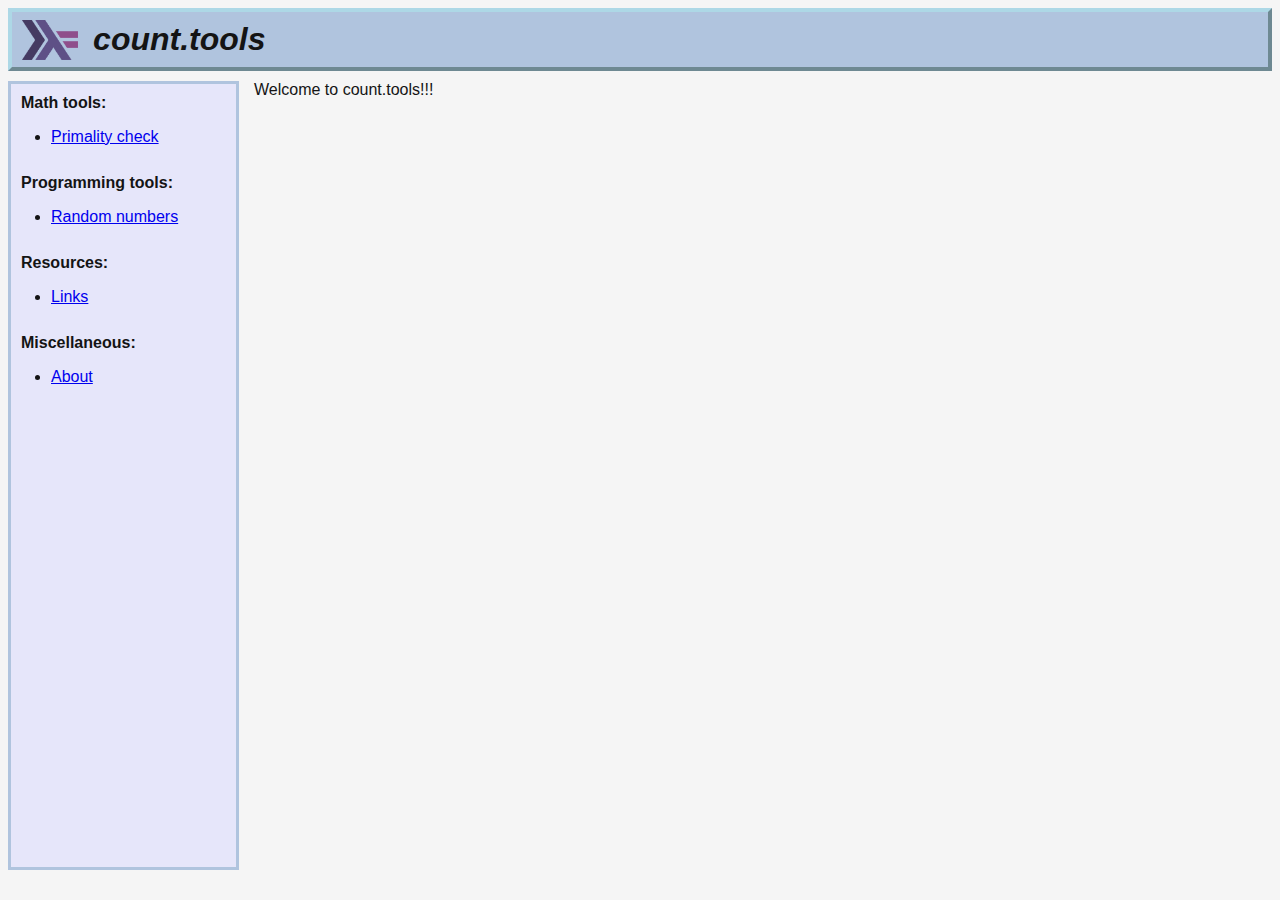
==== wwwroot/index.html @ 29495210 "init" ====
<!DOCTYPE html>
<html>
    <head>
        <meta charset="utf-8"/>
        <title>Prime Numbers</title>
        <link rel="stylesheet" href="style.css"/>
    </head>

    <div class="container">
        <div class="header">
            <img height=40px src="images/haskell.png" />
            <h1><i><a style="color:inherit; text-decoration: none;" href="index.html">count.tools</a></i></h1>
        </div>
        
        <div class="main">
            <div class="sidebar">
                <b class="sidebar-header">Math tools:</b>
                <ul>
                <li class="sidebar-link"><a href="prime.html">Primality check</a></li>
                </ul>
                <b class="sidebar-header">Programming tools:</b>
                <ul>
                <li class="sidebar-link"><a href="rand.html">Random numbers</a></li>
                </ul>
                <b class="sidebar-header"> Resources: </b>
                <ul>
                <li class="sidebar-link"><a href="links.html">Links</a></li>
                </ul>
                <b class="sidebar-header">Miscellaneous:</b>
                <ul>
                <li class="sidebar-link"><a href="about.html">About</a></li>
                </ul>

            </div>
            <div class="content">
                Welcome to count.tools!!!
            </div>
        </div>
    </div>
</html>
---- wwwroot/style.css ----
html
{
    background-color:whitesmoke;
    font-family: sans-serif;
    color: #141414;
}

.container
{
    display: flex;
    flex-direction: column;
    grid-gap:10px;
}

.header
{
    height: 55px;
    background-color:lightsteelblue;

    border-style:outset; 
    border-color:lightblue;
    border-width: 4px;
   
    padding-left: 10px;

    display: flex;
    align-items: center;
}

.header h1
{
    padding-left: 15px;
}

.main
{
    display: flex;
}

.sidebar
{
    height:87vh;
    width:225px;


    display: flex;
    flex-direction: column;
    text-align: center;

    background-color:lavender;

    border-style:solid; 
    border-color:lightsteelblue;
}

.sidebar-link
{
    padding-bottom:2px;
    text-align: left;
}

.sidebar-header
{
    text-align: left; 
    padding-left: 10px; 
    padding-top: 10px;
}

.content
{
    align-items: center;
    padding-left: 15px;
}
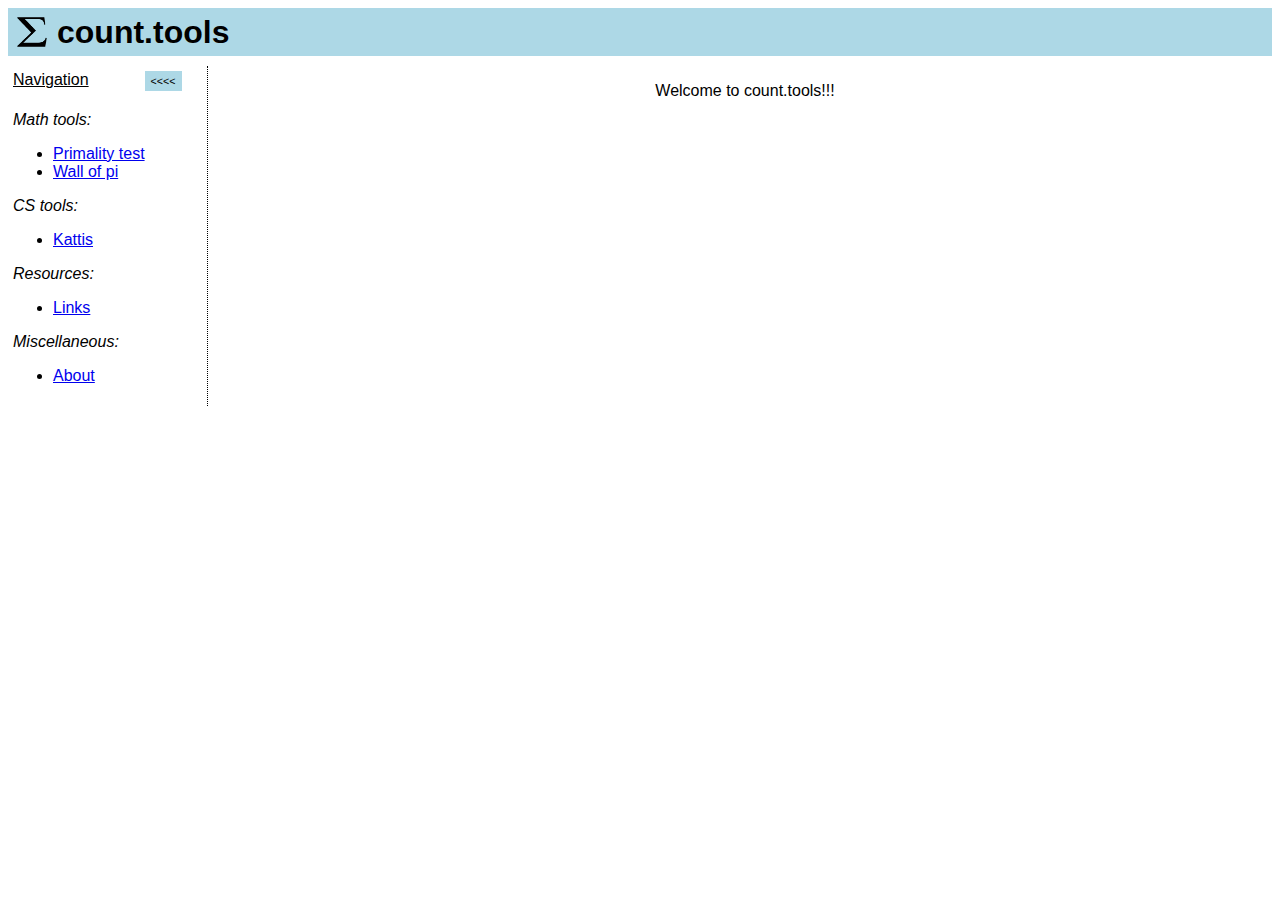
==== commit df430f53: "frontend changes" ====
--- a/wwwroot/index.html
+++ b/wwwroot/index.html
@@ -1,40 +1,49 @@
 <!DOCTYPE html>
-<html>
+<html lang="en">
     <head>
-        <meta charset="utf-8"/>
-        <title>Prime Numbers</title>
-        <link rel="stylesheet" href="style.css"/>
+        <title>count.tools</title>
+        <meta charset="utf8"/>
+        <meta name="viewport" content="width=device-width">
+        <link href="css/style.css" rel="stylesheet"/>
     </head>
 
-    <div class="container">
-        <div class="header">
-            <img height=40px src="images/haskell.png" />
-            <h1><i><a style="color:inherit; text-decoration: none;" href="index.html">count.tools</a></i></h1>
-        </div>
-        
-        <div class="main">
-            <div class="sidebar">
-                <b class="sidebar-header">Math tools:</b>
-                <ul>
-                <li class="sidebar-link"><a href="prime.html">Primality check</a></li>
-                </ul>
-                <b class="sidebar-header">Programming tools:</b>
-                <ul>
-                <li class="sidebar-link"><a href="rand.html">Random numbers</a></li>
-                </ul>
-                <b class="sidebar-header"> Resources: </b>
-                <ul>
-                <li class="sidebar-link"><a href="links.html">Links</a></li>
-                </ul>
-                <b class="sidebar-header">Miscellaneous:</b>
-                <ul>
-                <li class="sidebar-link"><a href="about.html">About</a></li>
-                </ul>
+    <nav class="navbar">
+        <img height=30px width=30px style="padding-right: 10px" src="assets/sigma.png"/>
+        <h1>count.tools</h1>
+    </nav>
 
+    <body>
+        <div id="grid-container">
+            <div id="sidebar-container" class="grid-item">
+                <div id="sidebar">
+                    <div class="sidebar-top">
+                        <u style="padding-right: 56px;">Navigation</u>
+                        <button id="hide-button" onclick="hide_sidebar()"><<<<</button>
+                    </div>
+                    <text class="sidebar-header">Math tools:</text>
+                    <ul class="sidebar-list">
+                        <li><a href="prime.html">Primality test</a></li>
+                        <li><a href="prime.html">Wall of pi</a></li>
+                    </ul>
+                    <text class="sidebar-header">CS tools:</text>
+                    <ul class="sidebar-list">
+                        <li><a href="prime.html">Kattis</a></li>
+                    </ul>
+                    <text class="sidebar-header">Resources:</text>
+                    <ul class="sidebar-list">
+                        <li><a href="prime.html">Links</a></li>
+                    </ul>
+                    <text class="sidebar-header">Miscellaneous:</text>
+                    <ul class="sidebar-list">
+                        <li><a href="prime.html">About</a></li>
+                    </ul>
+                </div>
             </div>
-            <div class="content">
-                Welcome to count.tools!!!
+            <div class="content grid-item">
+                <button id="show-button" onclick="show_sidebar()">>>>></button>
+                <p>Welcome to count.tools!!!</p>
             </div>
         </div>
-    </div>
-</html> +        <script src="js/display.js"></script>
+    </body>
+</html>--- a/wwwroot/css/style.css
+++ b/wwwroot/css/style.css
@@ -0,0 +1,101 @@
+html
+{
+	font-family:sans-serif;
+}
+
+.navbar
+{
+	height: 30px;
+	padding: 9px;
+
+	display: flex;
+	flex-direction: row;
+
+	align-items: center;
+
+	background-color: lightblue;
+}
+
+#sidebar-container
+{
+	padding:5px;
+	grid-row: 2;
+	grid-column: 1;
+	border-right: 1px dotted black;
+}
+
+.sidebar
+{
+	display: flex;	
+	flex-direction: column;
+	flex: 1 1 auto;
+}
+
+.sidebar-top
+{
+	display: flex;
+	padding-bottom: 20px;
+}
+
+button
+{
+	font-size: 8pt;
+	border:none;
+	background-color: lightblue;
+	height:20px;
+}
+
+#show-button
+{
+	position:absolute;
+	left:0px;
+	top: 71px;
+	visibility: hidden;
+}
+
+button:hover
+{
+	background-color:royalblue;
+}
+
+.sidebar-header
+{
+	font-style: italic;
+}
+
+.content
+{
+	grid-row: 2;
+	grid-column: 2/4;
+
+	display: flex;
+	justify-content: center;
+
+}
+
+#grid-container
+{
+	height:100%;
+
+	display: grid;
+	grid-gap: 10px;
+	grid-template-columns: 200px auto auto;
+	grid-template-rows: max-content;
+}
+
+.grid-item
+{
+}
+
+.footer
+{
+	position: fixed;
+	bottom: 0px;
+	left: 0px;
+
+	padding: 2px;
+
+	display: flex;
+	align-items: center;
+	justify-content: center;
+}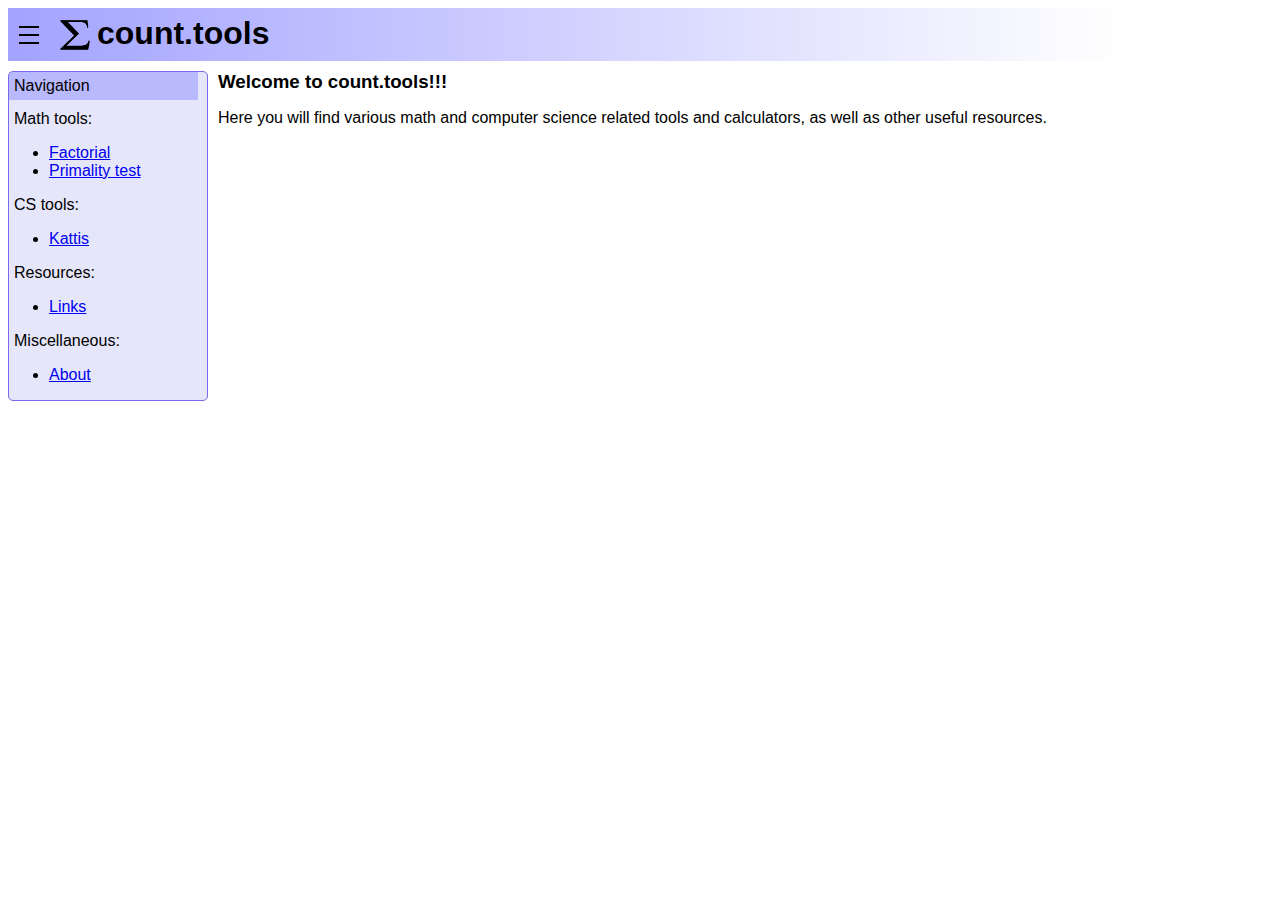
==== commit 31931ebe: "ui final" ====
--- a/wwwroot/index.html
+++ b/wwwroot/index.html
@@ -8,8 +8,13 @@
     </head>
 
     <nav class="navbar">
-        <img height=30px width=30px style="padding-right: 10px" src="assets/sigma.png"/>
-        <h1>count.tools</h1>
+        <div id="menu-button" onclick="toggleSidebar()">
+            <div class="menu-line"></div>
+            <div class="menu-line"></div>
+            <div class="menu-line"></div>
+        </div>
+        <img height=30px width=30px style="padding-right: 7px; padding-left: 15px;" src="assets/sigma.png"/>
+        <h1 style="padding-bottom: 3px;"><a class="navbar-title" href="index.html">count.tools</a></h1>
     </nav>
 
     <body>
@@ -17,31 +22,33 @@
             <div id="sidebar-container" class="grid-item">
                 <div id="sidebar">
                     <div class="sidebar-top">
-                        <u style="padding-right: 56px;">Navigation</u>
-                        <button id="hide-button" onclick="hide_sidebar()"><<<<</button>
+                        <text style="padding: 5px; padding-left: 5px; padding-right: 108px; background-color:rgba(140,140,255,.5) ;">Navigation</text>
                     </div>
                     <text class="sidebar-header">Math tools:</text>
                     <ul class="sidebar-list">
+                        <li><a href="factorial.html">Factorial</a></li>
                         <li><a href="prime.html">Primality test</a></li>
-                        <li><a href="prime.html">Wall of pi</a></li>
                     </ul>
                     <text class="sidebar-header">CS tools:</text>
                     <ul class="sidebar-list">
-                        <li><a href="prime.html">Kattis</a></li>
+                        <li><a href="kattis.html">Kattis</a></li>
                     </ul>
                     <text class="sidebar-header">Resources:</text>
                     <ul class="sidebar-list">
-                        <li><a href="prime.html">Links</a></li>
+                        <li><a href="links.html">Links</a></li>
                     </ul>
                     <text class="sidebar-header">Miscellaneous:</text>
                     <ul class="sidebar-list">
-                        <li><a href="prime.html">About</a></li>
+                        <li><a href="about.html">About</a></li>
                     </ul>
                 </div>
             </div>
             <div class="content grid-item">
-                <button id="show-button" onclick="show_sidebar()">>>>></button>
-                <p>Welcome to count.tools!!!</p>
+                <h3 style="margin:0;">Welcome to count.tools!!! </h3>
+                <p>
+                    Here you will find various math and computer science related
+                    tools and calculators, as well as other useful resources.
+                </p>
             </div>
         </div>
         <script src="js/display.js"></script>
--- a/wwwroot/css/style.css
+++ b/wwwroot/css/style.css
@@ -1,27 +1,60 @@
 html
 {
 	font-family:sans-serif;
+	max-width: 100%;
+	overflow-x: hidden;
 }
 
 .navbar
 {
-	height: 30px;
+	height: 35px;
 	padding: 9px;
+	padding-left: 5px;
 
 	display: flex;
 	flex-direction: row;
 
 	align-items: center;
 
-	background-color: lightblue;
+	background-image: linear-gradient(to left, rgba(140,140,255,0), rgba(140,140,255,.8));
+	max-width: 1100px;
+}
+
+.navbar-title, .navbar-title:hover, .navbar-title:visited, .navbar-title:active
+{
+	text-decoration: none; 
+	color:black;
 }
 
 #sidebar-container
 {
-	padding:5px;
 	grid-row: 2;
 	grid-column: 1;
-	border-right: 1px dotted black;
+	background-color: lavender;
+	border: 1px solid mediumslateblue;
+	border-radius: 5px;
+}
+
+#menu-button
+{
+	padding-right: 5px;
+	padding-left: 5px;
+	border: solid 1px rgba(0, 0, 0, 0);
+	border-radius: 3px;
+}
+
+#menu-button:hover
+{
+	background-color:slateblue;
+	cursor: pointer;
+}
+
+.menu-line
+{
+	width: 20px;
+	height: 2px;
+	background-color:black;
+	margin: 6px 0;
 }
 
 .sidebar
@@ -34,48 +67,32 @@
 .sidebar-top
 {
 	display: flex;
-	padding-bottom: 20px;
-}
-
-button
-{
-	font-size: 8pt;
-	border:none;
-	background-color: lightblue;
-	height:20px;
-}
-
-#show-button
-{
-	position:absolute;
-	left:0px;
-	top: 71px;
-	visibility: hidden;
-}
-
-button:hover
-{
-	background-color:royalblue;
+	padding-bottom: 10px;
+	align-items: center;
 }
 
 .sidebar-header
 {
-	font-style: italic;
+	width:999px;
+	padding:5px;
 }
 
 .content
 {
 	grid-row: 2;
-	grid-column: 2/4;
+	grid-column: 2;
+}
 
-	display: flex;
-	justify-content: center;
-
+.descriptor
+{
+	grid-row: 2;
+	grid-column: 3;
 }
 
 #grid-container
 {
 	height:100%;
+	max-width: 100%;
 
 	display: grid;
 	grid-gap: 10px;
@@ -87,15 +104,7 @@
 {
 }
 
-.footer
+.block
 {
-	position: fixed;
-	bottom: 0px;
-	left: 0px;
-
-	padding: 2px;
-
-	display: flex;
-	align-items: center;
-	justify-content: center;
-}+	padding-left: 20px;
+}
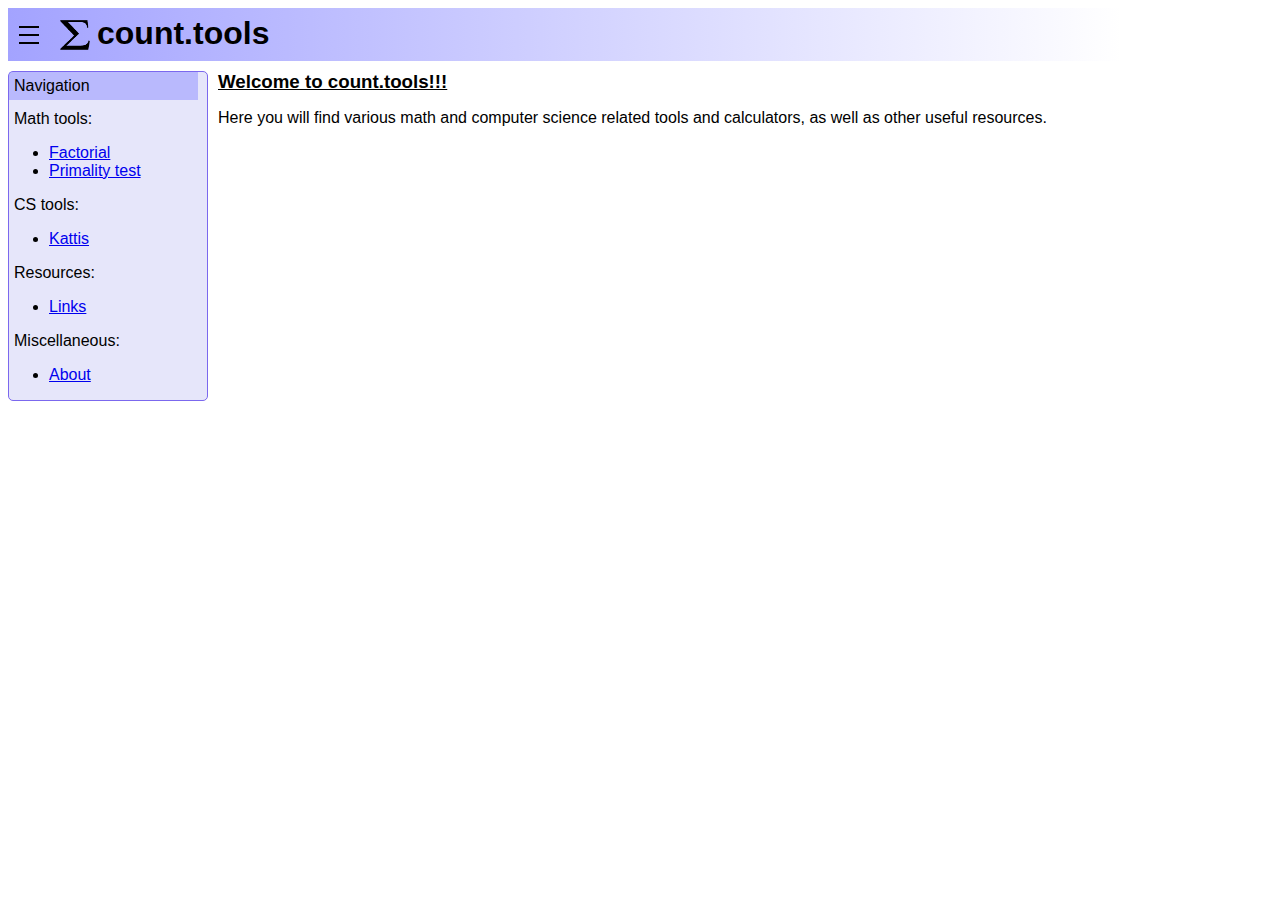
==== commit 095b3a56: "prime and factorial forms" ====
--- a/wwwroot/index.html
+++ b/wwwroot/index.html
@@ -44,7 +44,7 @@
                 </div>
             </div>
             <div class="content grid-item">
-                <h3 style="margin:0;">Welcome to count.tools!!! </h3>
+                <h3 style="margin:0;"><u>Welcome to count.tools!!! </u></h3>
                 <p>
                     Here you will find various math and computer science related
                     tools and calculators, as well as other useful resources.
--- a/wwwroot/css/style.css
+++ b/wwwroot/css/style.css
@@ -108,3 +108,37 @@
 {
 	padding-left: 20px;
 }
+
+.form-block
+{
+	margin-top: 20px;
+	max-width: 400px;
+	padding:5px;
+	border: 1px solid black;
+	border-radius: 3px;
+	display: flex;
+	flex-direction: column;
+	row-gap: 10px;
+}
+
+.table-form
+{
+	display: table;
+}
+
+label, input
+{
+	display: table-cell;
+	margin-bottom: 5px;
+	margin-top: 5px;
+}
+
+label
+{
+	padding-right: 10px;
+}
+
+.small-number-input
+{
+	width: 100px;
+}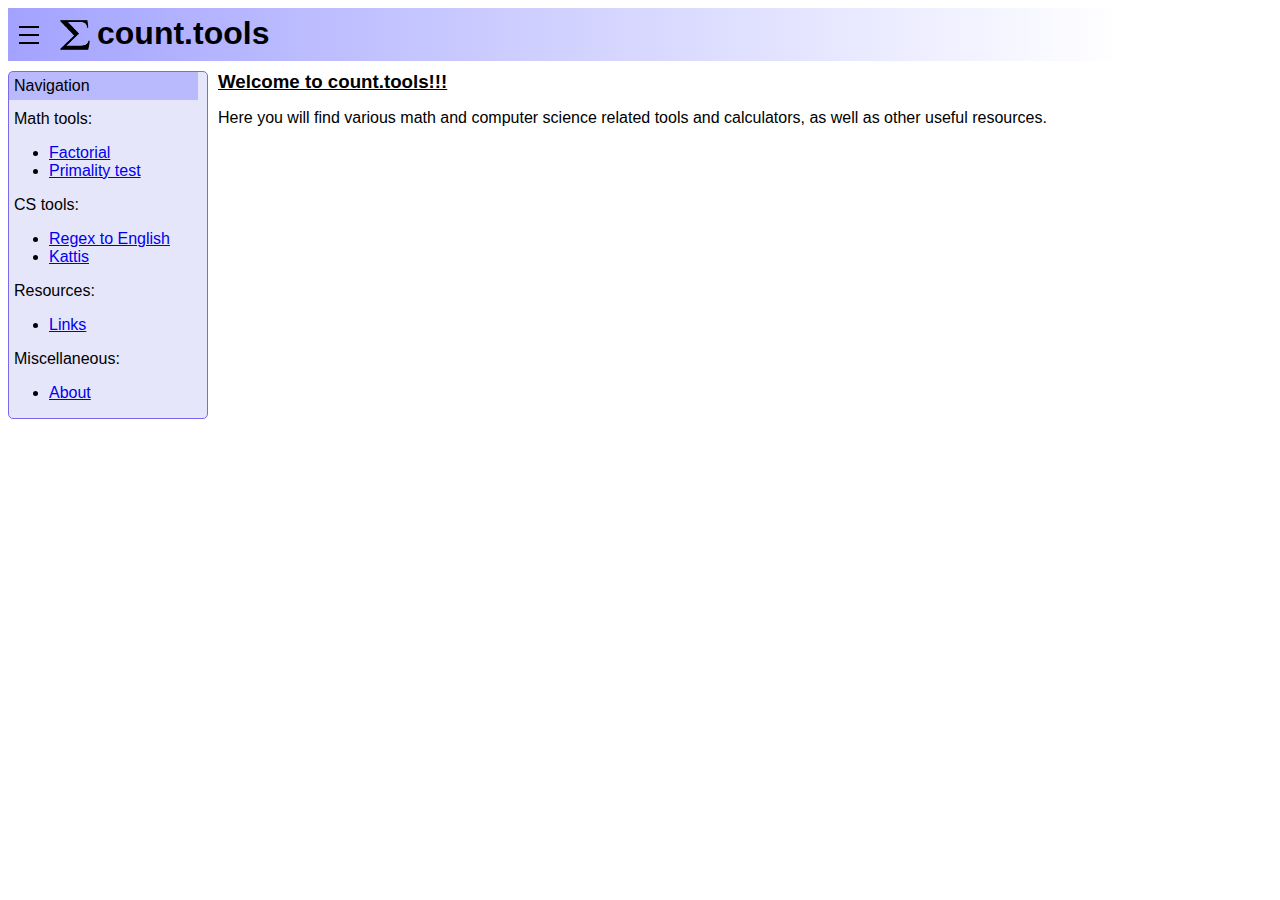
==== commit f502be90: "moving to webapp model" ====
--- a/wwwroot/index.html
+++ b/wwwroot/index.html
@@ -1,7 +1,8 @@
 <!DOCTYPE html>
 <html lang="en">
     <head>
-        <title>count.tools</title>
+        <title>Free Online Math and Computer Science Tools</title>
+        <meta name="description" content="Your number one online resource for free math and computer science calculators and tools, free with no ads."/>
         <meta charset="utf8"/>
         <meta name="viewport" content="width=device-width">
         <link href="css/style.css" rel="stylesheet"/>
@@ -31,6 +32,7 @@
                     </ul>
                     <text class="sidebar-header">CS tools:</text>
                     <ul class="sidebar-list">
+                        <li><a href="regex.html">Regex to English</a></li>
                         <li><a href="kattis.html">Kattis</a></li>
                     </ul>
                     <text class="sidebar-header">Resources:</text>
--- a/wwwroot/css/style.css
+++ b/wwwroot/css/style.css
@@ -140,5 +140,5 @@
 
 .small-number-input
 {
-	width: 100px;
+	width: 200px;
 }